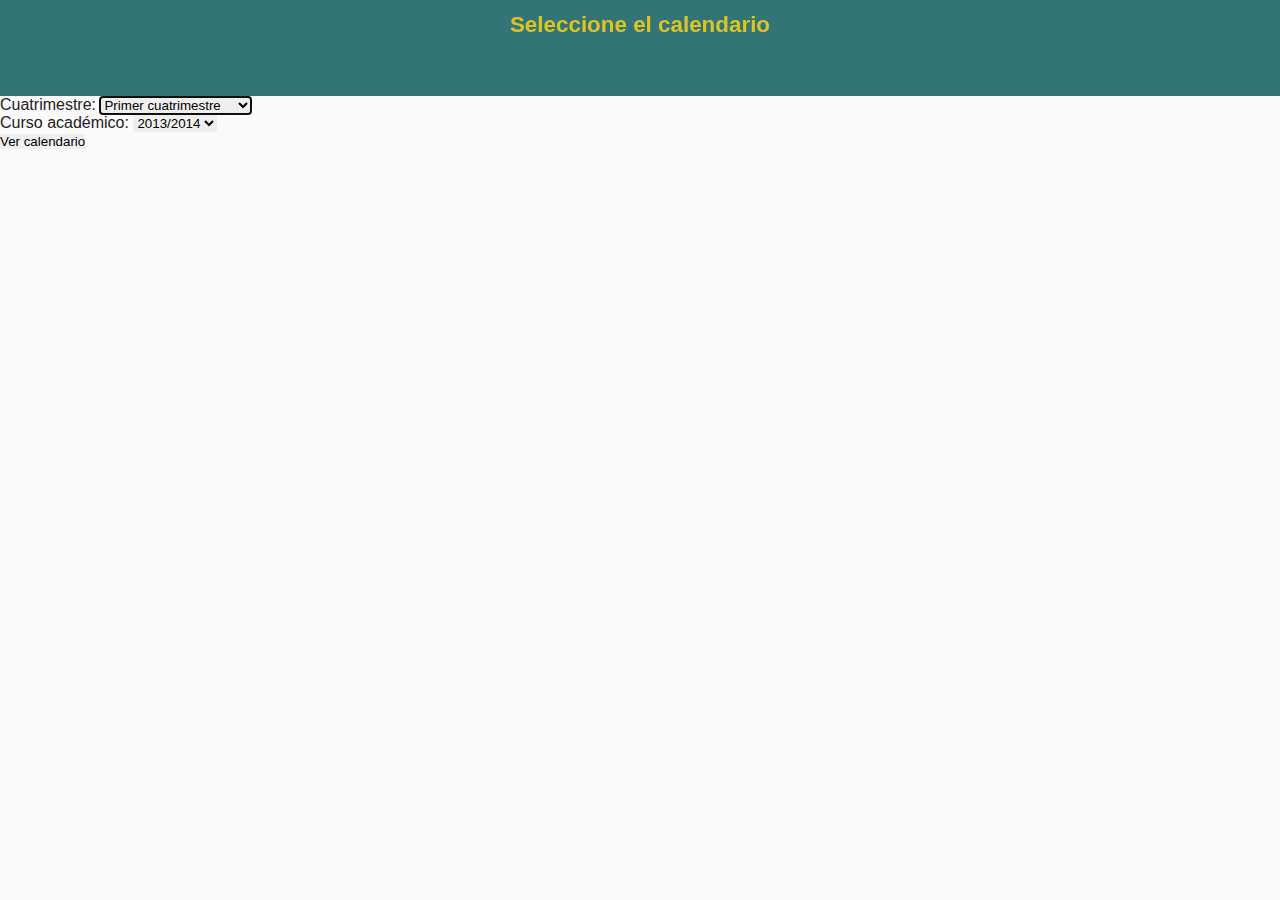
==== www/index.html @ 7e4546ce "Añadida una nueva página con el formulario para seleccionar el calendario. Actualizado el cgi para q" ====
<!doctype html>

<html lang="es">

  <head>
    <meta charset="utf-8"/>
    <title>[Calendario] Ejemplo de vista con html5+css3</title>

    <link href="/styles.css" rel="stylesheet" type="text/css">
  </head>

  <body>
    <header>
      <h1>Seleccione el calendario</h1>
    </header>

    <section id="main">
      <form name="calendar-data" action="/cgi-bin/udc-calendar.py" method="POST">
        <p><label id="lblCuatrimestre" for="cuatrimestre">Cuatrimestre:</label>
          <select name="cuatrimestre" autofocus id="cuatrimestre" aria-labelledby="lblCuatrimestre">
            <option value="1" selected>Primer cuatrimestre</option>
            <option value="2">Segundo cuatrimestre</option>
          </select>
        </p>

        <p>
          <label id="lblCurso" for="curso">Curso académico:</label>
          <select name="curso" id="curso" aria-labelledby="lblCurso">
            <option value="2012">2012/2013</option>
            <option value="2013" selected>2013/2014</option>
            <option value="2014">2014/2015</option>
          </select>
        </p>
          
        <input type="submit" value="Ver calendario" />
      </form>
    </section>
  </body>

</html>
---- styles.css ----
/*
 * Esta hoja de estilos comienza con la guía de indentidate corporativa de la udc.
 *
 * === Colores ===
 *
 * - Texto: #222222
 *   - Triada: #222222 #AEAEAE #6E6E6E #333333
 *                     #BBBBBB
 * - Logo: #D60D8C, pantone 233
 *   - Triada: #D60D8C, #89165F  -  #DDC323  -  #1A9CA3, #018289/#015256
 *
 * === Tipografía ===
 *
 * - Familia: Arial, Helvetica o equivalente
 * - Tamaño: no se especifica
 *
 */

/*
 * Por omisión asumimos un navegador con un ancho de hasta 360px
 */


/* Reset de propiedades */
* {
    margin: 0;
    padding: 0;
    border: 0;
}

/* Valores por omision:
 * - Ver guía de estilo
 * - Tamaño de fuente: por defecto
 */
body {
    font-family: Helvetica, Arial, sans-serif;
    font-size: 100%;
    color: #222222;
    background-color: #FAFAFA;
    width: 100%;
}

body > header {
    width: 100%;
    height: 96px; /* @TODO ¿ Cómo asegurarse que es 48dp ? */
    position: fixed;
    top: 0;
    left: 0;
    background: rgba(1,82,86, 0.8);
}

    body > header h1 {
	margin: 12px;
	color: #DDC323;
	font-size: 140%;
	text-align: center;
    }

section#main {
    margin-top: 96px;
    margin-right: 12px;
}

/* Estilo del calendario */
table.calendar-weeks {
    width: 100%;
    border-collapse: collapse;
    text-align: right;
    margin-right: 24px;   /* Espacio para la barra de scroll */
    table-layout: fixed;
}

    /* Estilo del caption = no mostrar en pantalla, pero conservar para la a11y */
    table.calendar-weeks caption {
	position: absolute;   /* Fuck off yaws */
	left: -999px;
	widht: 990px;
	overflow: hidden;
    }

    /* Estilo de las cabeceras del calendario */
    table.calendar-weeks th {
	color: #015256;
	font-weigth: normal;
	padding: 6px 0;
	border-bottom: 2px solid #015256;
    }
    table.calendar-weeks th:first-child {
	border: 0;
    }

    /* Estilo para las casillas del calendario */
    table.calendar-weeks tbody tr {
	font-size: 100%;
	height: 3em;
    }
        table.calendar-weeks tbody td {
	    background-color: #FAFAFF;
	    border-bottom: 1px solid #018289;
            border-right: 1px solid #018289;
            vertical-align: top;
	    padding: 2px 4px;
	}
	table.calendar-weeks tbody td:first-child {
	    background-color: inherit;
	    border-bottom: 0;
	    color: #AEAEAE;
	    text-align: center;
	    font-style: italic;
	    font-size: 90%;
	    vertical-align: middle;
	}
    table.calendar-weeks td.today {
	background-color: #DDC323;
	font-weight: bold;
    }


/* Estilo del contenido aside */
aside {
    margin-top: 48px;
    border: 0 solid #015256;
    border-width: 0 1px 1px 1px;
    box-shadow: 0px 1px 2px #015256;
    font-size: 90%;
    padding: 0 14px;
}

    aside header h1 {
	font-size: 110%;
	color: #018289;
	font-weight: bold;
    }

    aside ul {
	list-style: none;
    }
        aside ul li {
	    overflow: hidden;
	    margin: 12px 0 0 0;
	}
            aside li p {
		margin: 0;
		height: 2em;
		padding: 0 32px 0 0;
		text-overflow: ellipsis;
		white-space: nowrap;
		overflow: hidden;
		line-height: 1;
	    }
	    aside li p:first-child {
		color: #018289;
	    }
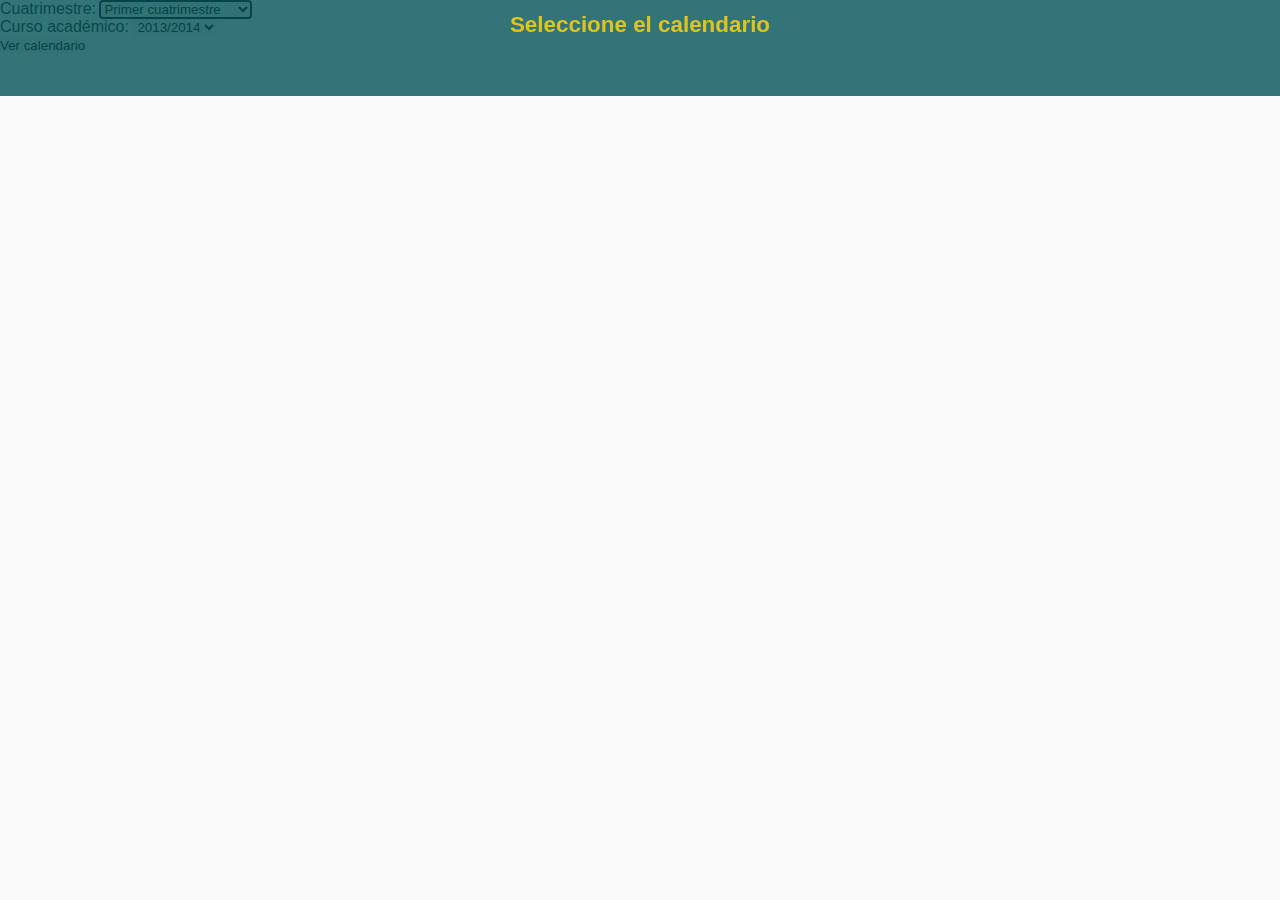
==== commit 2c6853f1: "Corregido un error en la implementación: la sección del formulario tenía el id de sección principal." ====
--- a/www/index.html
+++ b/www/index.html
@@ -14,7 +14,7 @@
       <h1>Seleccione el calendario</h1>
     </header>
 
-    <section id="main">
+    <section id="calendar-form">
       <form name="calendar-data" action="/cgi-bin/udc-calendar.py" method="POST">
         <p><label id="lblCuatrimestre" for="cuatrimestre">Cuatrimestre:</label>
           <select name="cuatrimestre" autofocus id="cuatrimestre" aria-labelledby="lblCuatrimestre">
